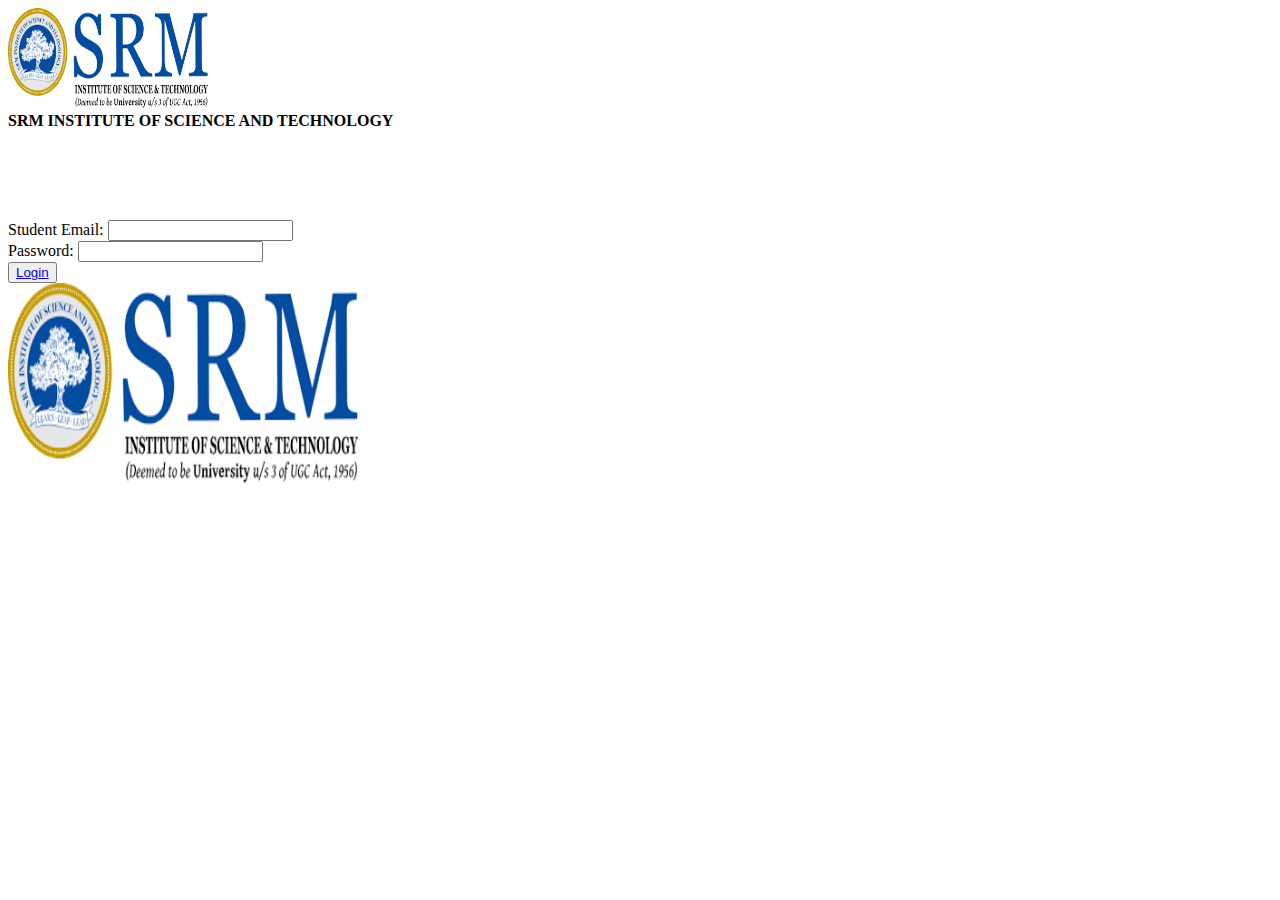
==== login.html @ 536bc24e "Add files via upload" ====
<!DOCTYPE html>
<html lang="en">
<head>
    <meta charset="UTF-8">
    <meta http-equiv="X-UA-Compatible" content="IE=edge">
    <meta name="viewport" content="width=device-width, initial-scale=1.0">
    <title>Log In</title>

    <link rel="stylesheet" href="login.css">
</head>
<body>
    <nav>
        <div>
        <img src="./assets/html/srm logo.png" height="100" width="200">
        </div
        <P1><strong>SRM INSTITUTE OF SCIENCE AND TECHNOLOGY</strong></P1>
    </nav>
    <br>
    <br>
    <br>
    <br>
    <br>
    <div class="style">
    <form class="data">
        <div>
            <label for="email">Student Email:</label>
            <input type="text" id="Admin_Email">
        </div>
        <div>
            <label for="pwd">Password:</label>
           <input type="password" id="pwd" name="pwd" minlength="8">
        </div>
        <button id="click"> <a href="./index.html">Login</a></button>
    </form>
            <div class="image">
            <img src="./assets/html/srm logo.png" height="200" width="350">
            </div>
        </div>
            <script src="assets/js/login.js"></script>
</body>
</html>
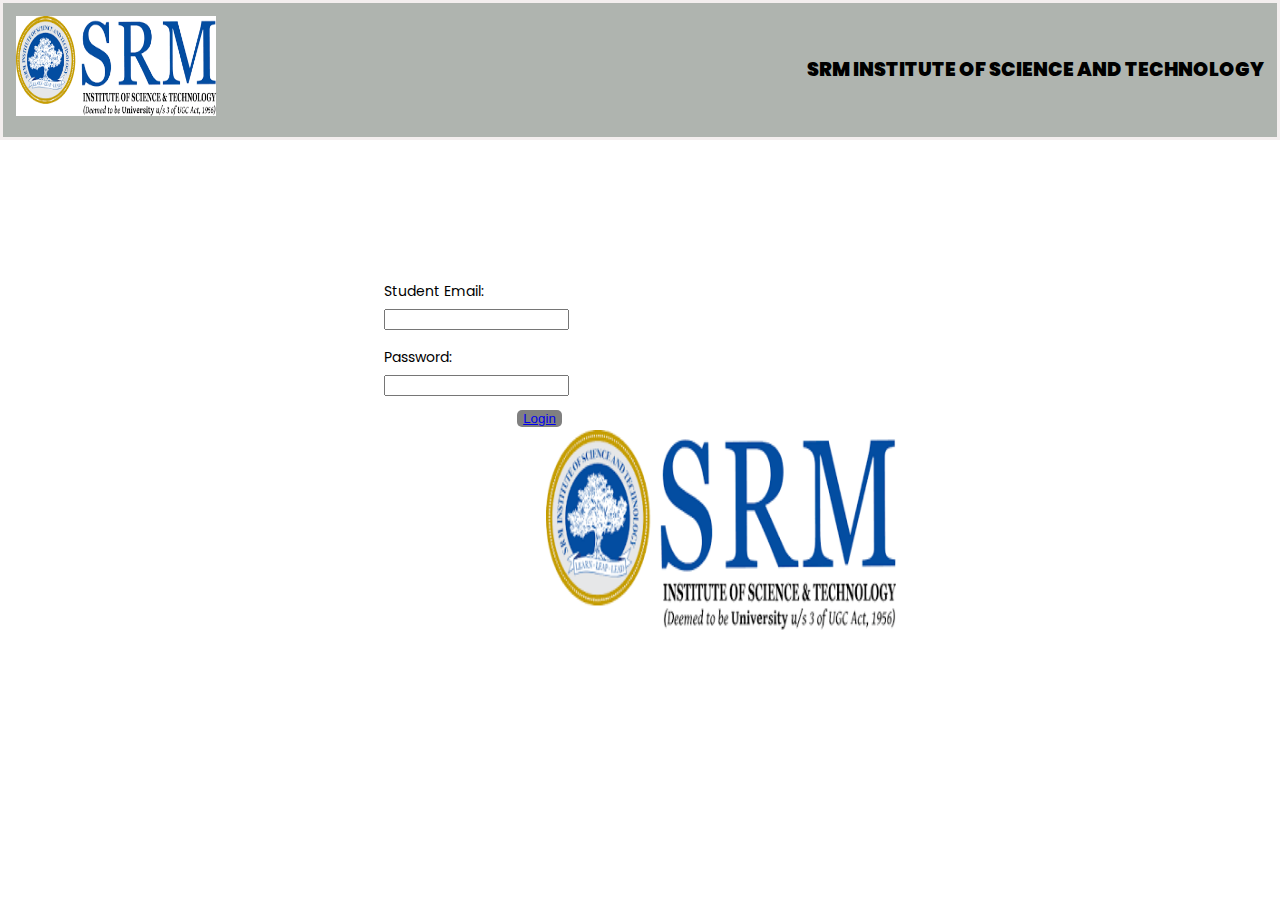
==== commit f5ba86ad: "login.html" ====
--- a/login.html
+++ b/login.html
@@ -6,7 +6,7 @@
     <meta name="viewport" content="width=device-width, initial-scale=1.0">
     <title>Log In</title>
 
-    <link rel="stylesheet" href="login.css">
+    <link rel="stylesheet" href="assets/css/login.css">
 </head>
 <body>
     <nav>
@@ -38,4 +38,4 @@
         </div>
             <script src="assets/js/login.js"></script>
 </body>
-</html>+</html>
--- a/assets/css/login.css
+++ b/assets/css/login.css
@@ -0,0 +1,51 @@
+@import url('https://fonts.googleapis.com/css2?family=Inter:wght@700&family=Poppins:wght@500;700&display=swap');
+/* nav{background-color: gray;
+    color:white;
+    font-weight: bold;
+    font-size: larger;
+    padding: 1%;
+    border: solid rgb(243, 238, 238);
+    display: flex;
+    justify-content: space-between;
+} */
+.image{float: right;
+        margin-right: 30%;}
+.data{float: left;
+    margin-left: 30%;
+    height: 20%;
+    width: 10;}
+
+button{border: 0;
+        color: white;
+        background-color:grey;  
+    cursor: pointer;
+    border-radius: 5px;
+    margin-top: 7%;
+    margin-left: 72%;}
+label{display: block;
+    width: 100%;
+    padding: 1rem 0 .25rem;
+    font-size: 14px;
+    border-radius: 5px;}
+body{
+    font-family: 'poppins';
+    /* background-color:rgb(181, 175, 175); */
+    margin: 0px;}
+
+    nav{
+        background-color: rgb(175, 180, 175);
+        color:rgb(0, 0, 0);
+        font-weight: bold;
+        font-size: larger;
+        padding: 1%;
+        border: solid rgb(243, 238, 238);
+        display: flex;
+        /* margin: 3%; */
+        justify-content: space-between;
+        position: static;
+        align-items: center;
+    
+    }   
+    a:hover{
+        color: brown;
+    }    